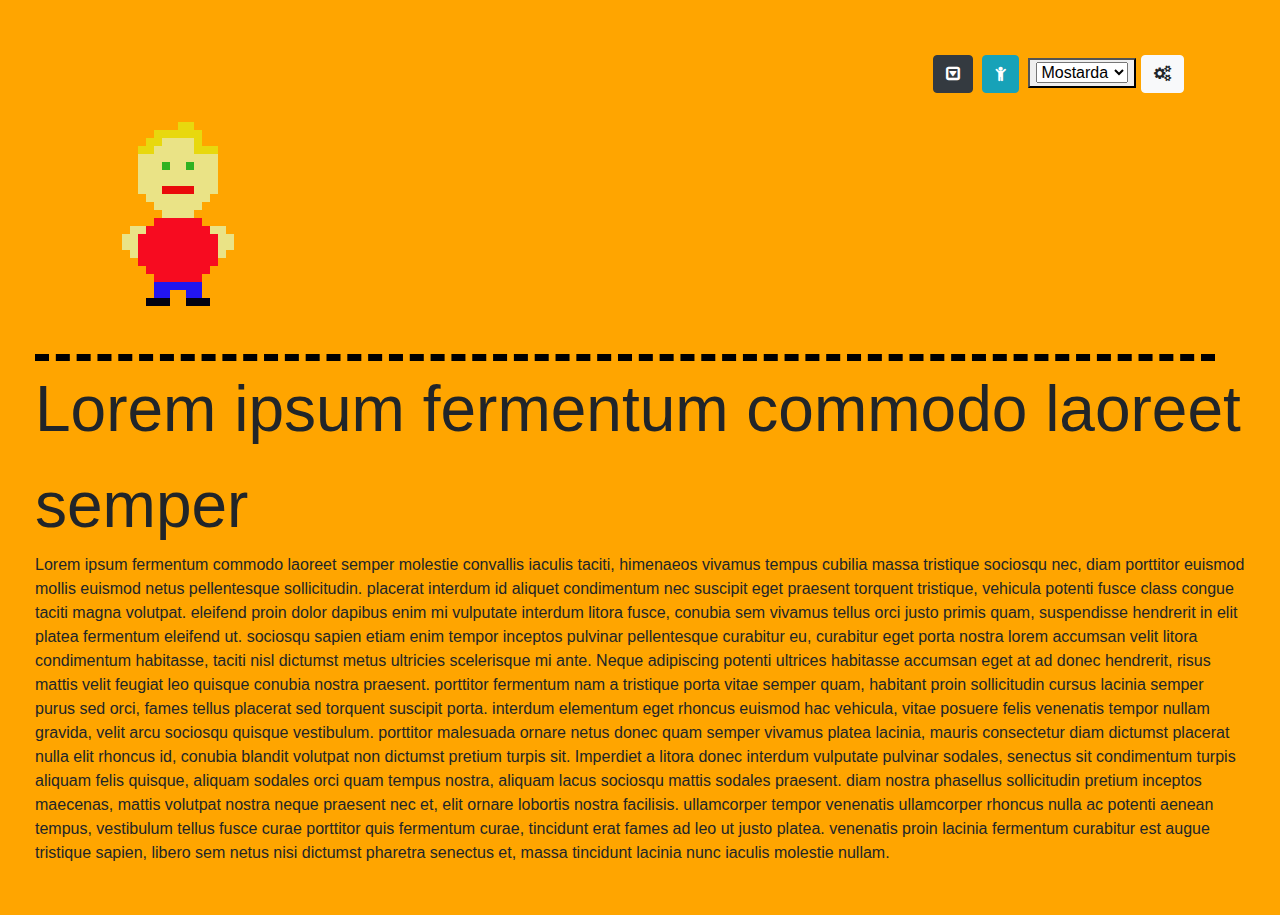
==== index.html @ 0f55163f "mudança de textos" ====
<!DOCTYPE html>
<meta charset="utf-8"/>
<html>
	<head>
		<title>Inicial</title>
		<link rel="stylesheet" href="css/bootstrap.min.css">
		<link rel="stylesheet" href="css/style.css">
		<meta name="viewport" content="width=device-width, initial-scale=1">
<link rel="stylesheet" href="https://cdnjs.cloudflare.com/ajax/libs/font-awesome/4.7.0/css/font-awesome.min.css">
	</head>

	<body>
		<div class="row col-md-12" style="padding: 5px">
		
	
			
			<div class="col-md-3 offset-md-9">
				<button class="btn btn-dark " style="margin-right: 5px" id="btn-acoes"  data-toggle="popover"><i class="fa fa-caret-square-o-down"></i>
				</button>
				<button class="btn btn-info " id="btn-status" style="margin-right: 5px"  data-toggle="popover"><i class="fa fa-child"></i>
				</button>
				<button>
					<select id="selectCorDeFundo" class="com=md-1 selectpicker show-tick" onchange="mudarCorDeFundo()">
					  <option value="1">Mostarda</option>
					  <option value="2">Ketchup</option>
					  <option value="3">Maionese</option>
					</select>
				</button>
				<button class="btn btn-light" style="margin-right: 5px" onclick="adicionarTexto()" data-toggle="popover"><i class="fa fa-cogs"></i>
				</button>
			</div>

		</div>
		<div class="row col-md-12" id="chao">
			<div id="personagem" class="parado" style="position: relative;"></div>
		</div>
		<div class="row" id="conteudo">
			<div id="titulo">
				Lorem ipsum fermentum commodo laoreet semper
				
			</div>
			<div id="texto">
				Lorem ipsum fermentum commodo laoreet semper molestie convallis iaculis taciti, himenaeos vivamus tempus cubilia massa tristique sociosqu nec, diam porttitor euismod mollis euismod netus pellentesque sollicitudin. placerat interdum id aliquet condimentum nec suscipit eget praesent torquent tristique, vehicula potenti fusce class congue taciti magna volutpat. eleifend proin dolor dapibus enim mi vulputate interdum litora fusce, conubia sem vivamus tellus orci justo primis quam, suspendisse hendrerit in elit platea fermentum eleifend ut. sociosqu sapien etiam enim tempor inceptos pulvinar pellentesque curabitur eu, curabitur eget porta nostra lorem accumsan velit litora condimentum habitasse, taciti nisl dictumst metus ultricies scelerisque mi ante. 

				Neque adipiscing potenti ultrices habitasse accumsan eget at ad donec hendrerit, risus mattis velit feugiat leo quisque conubia nostra praesent. porttitor fermentum nam a tristique porta vitae semper quam, habitant proin sollicitudin cursus lacinia semper purus sed orci, fames tellus placerat sed torquent suscipit porta. interdum elementum eget rhoncus euismod hac vehicula, vitae posuere felis venenatis tempor nullam gravida, velit arcu sociosqu quisque vestibulum. porttitor malesuada ornare netus donec quam semper vivamus platea lacinia, mauris consectetur diam dictumst placerat nulla elit rhoncus id, conubia blandit volutpat non dictumst pretium turpis sit. 

				Imperdiet a litora donec interdum vulputate pulvinar sodales, senectus sit condimentum turpis aliquam felis quisque, aliquam sodales orci quam tempus nostra, aliquam lacus sociosqu mattis sodales praesent. diam nostra phasellus sollicitudin pretium inceptos maecenas, mattis volutpat nostra neque praesent nec et, elit ornare lobortis nostra facilisis. ullamcorper tempor venenatis ullamcorper rhoncus nulla ac potenti aenean tempus, vestibulum tellus fusce curae porttitor quis fermentum curae, tincidunt erat fames ad leo ut justo platea. venenatis proin lacinia fermentum curabitur est augue tristique sapien, libero sem netus nisi dictumst pharetra senectus et, massa tincidunt lacinia nunc iaculis molestie nullam. 

			</div>
		
		</div>

		<div id="mudar-textos" style="display:none;">
			<div class="container">
			  <h2>Mudar textos:</h2>
			  <form class="form-horizontal" action="/action_page.php">
			    <div class="form-group">
			      <label class="control-label col-sm-2" for="titulo-site">Título:</label>
			      <div class="col-sm-10">
			        <input type="email" class="form-control" id="titulo-site" placeholder="Digite o título" name="titulo-site">
			      </div>
			    </div>
			    <div class="form-group">
			      <label class="control-label col-sm-2" for="texto-site">Texto:</label>
			      <div class="col-sm-10">          
			        <textarea class="form-control" id="texto-site" placeholder="Digite o texto" name="texto-site"></textarea>
			      </div>
			    </div>
			    <div class="form-group"> 
				    <div class="col-sm-offset-2 col-sm-10">
				      <button onclick="salvarTextos()" class="btn btn-default">Salvar</button>
				    </div>
				 </div>
			  </form>
			</div>
		</div>

		<div style="display:none;">
			<div id="conteudo-popover" class="row" style="padding: 5px;">
					<div class="col-md-12">	
						<label>FOME:</label>		
						<div class="progress">
						  <div class="progress-bar  bg-danger" style="width:5%"></div>
						</div>	
						<label>SOLIDÃO:</label>				
						<div class="progress">
						  <div class="progress-bar bg-info" style="width:70%"></div>
						</div>	
						<label>TRISTEZA:</label>				
						<div class="progress">
						  <div class="progress-bar bg-warning" style="width:70%"></div>
						</div>	
						<label>SONO:</label>	
						<div class="progress">
						  <div class="progress-bar bg-success" style="width:70%"></div>
						</div>
					</div>

				</div>
		</div>

		<div style="display:none;">
			<div id="menu-acoes" class="row" style="padding: 5px;">
					<div class="col-md-12" id="acoes">	
						<div class="row">
							<button class="btn btn-default">Açao 1</button>
						</div>
						<div class="row">
							<button class="btn btn-default">Açao 2</button>
						</div>
						<div class="row">
							<button class="btn btn-default">Açao 3</button>
						</div>
						<div class=row>
							<button class="btn btn-default">Açao 4</button>
						</div>
						<div class="row">
							<button class="btn btn-default">Açao 5</button>
						</div>
						<div class="row">
							<button class="btn btn-default">Açao 6</button>
						</div>
					</div>

				</div>
		</div>
			
			
				


		<script type="text/javascript" src="js/jquery-3.3.1.min.js"></script>	
		<script type="text/javascript" src="js/personagem.js"></script>
	
		<script type="text/javascript" src="js/popper.js"></script>	
		<script type="text/javascript" src="js/bootstrap.min.js"></script>	
		<script type="text/javascript" src="js/site.js"></script>
	</body>
</html>
---- css/style.css ----
body{
	background-color: orange;
	padding: 50px;
}

#chao{
	border-bottom: 7px dashed black;
}

.andandoDireita{
	background: url("../ImagemPersonagem/ClyntonAndando.gif");
	width: 256px;
	height: 256px;
	background-repeat: no-repeat;
}
.andandoEsquerda{
	background: url("../ImagemPersonagem/ClyntonAndandoEsquerda.gif");
	width: 256px;
	height: 256px;
	background-repeat: no-repeat;
}

.parado{
	background: url("../ImagemPersonagem/ClyntonParado.gif");
	width: 256px;
	height: 256px;
}

.fonteTitulo{
	font-family: 'Gaegu', cursive;
	font-size: 70px;
	font-weight: bold;
}
.loginForm{
	padding: 10px;
}
form label{
	font-size: 30px;
	font-weight: bold;
}
.progress{
	margin-bottom: 5px;
}
#acoes .row{
	margin-bottom: 5px;
}
#titulo{
	 font-size: 4rem;
}
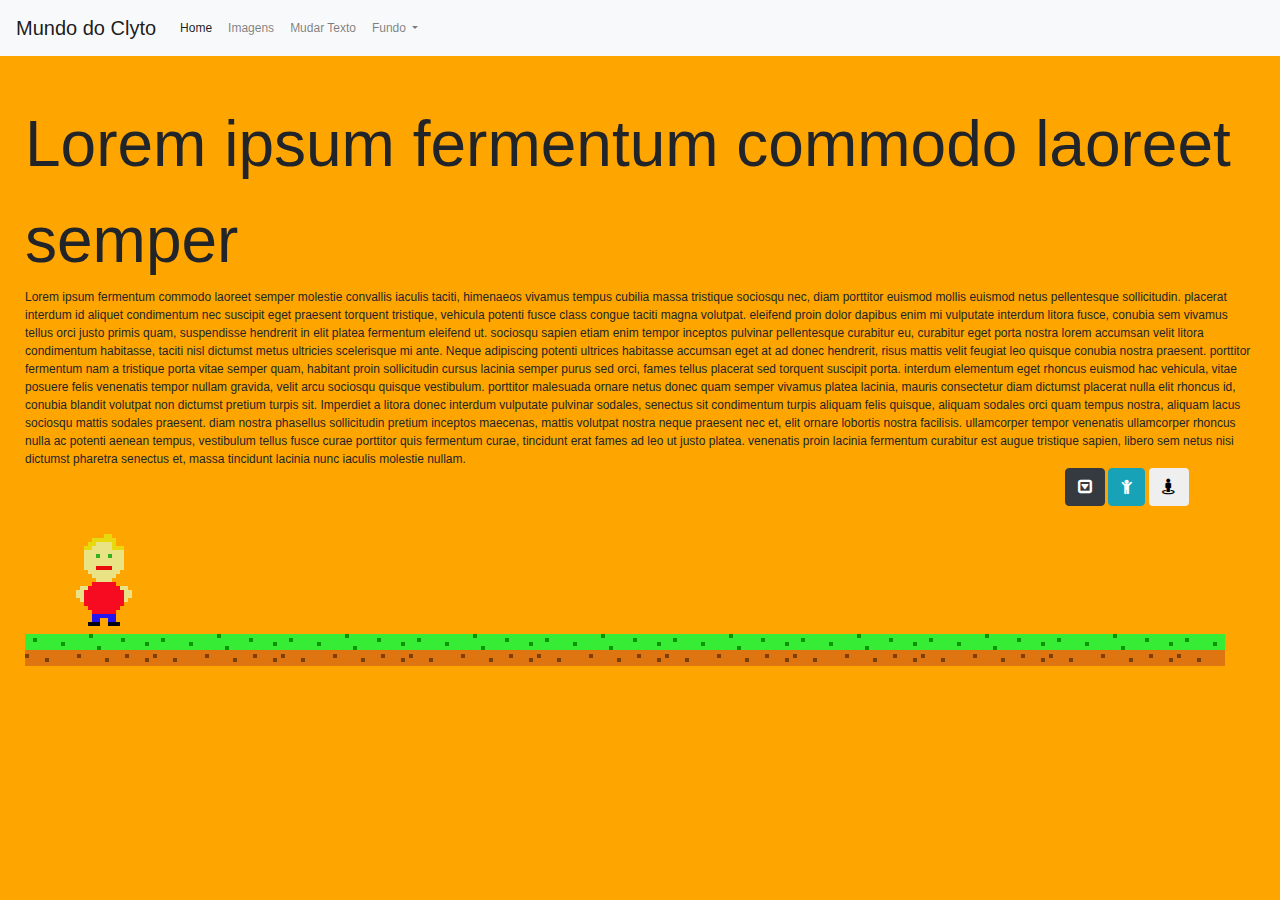
==== commit 8f930637: "Galeria de imagens" ====
--- a/index.html
+++ b/index.html
@@ -10,123 +10,155 @@
 	</head>
 
 	<body>
-		<div class="row col-md-12" style="padding: 5px">
-		
-	
-			
-			<div class="col-md-3 offset-md-9">
-				<button class="btn btn-dark " style="margin-right: 5px" id="btn-acoes"  data-toggle="popover"><i class="fa fa-caret-square-o-down"></i>
-				</button>
-				<button class="btn btn-info " id="btn-status" style="margin-right: 5px"  data-toggle="popover"><i class="fa fa-child"></i>
-				</button>
-				<button>
-					<select id="selectCorDeFundo" class="com=md-1 selectpicker show-tick" onchange="mudarCorDeFundo()">
-					  <option value="1">Mostarda</option>
-					  <option value="2">Ketchup</option>
-					  <option value="3">Maionese</option>
-					</select>
-				</button>
-				<button class="btn btn-light" style="margin-right: 5px" onclick="adicionarTexto()" data-toggle="popover"><i class="fa fa-cogs"></i>
-				</button>
+		<nav class="navbar navbar-expand-lg navbar-light bg-light">
+		  <a class="navbar-brand" href="#">Mundo do Clyto</a>
+		  <button class="navbar-toggler" type="button" data-toggle="collapse" data-target="#navbarNavDropdown" aria-controls="navbarNavDropdown" aria-expanded="false" aria-label="Toggle navigation">
+		    <span class="navbar-toggler-icon"></span>
+		  </button>
+		  <div class="collapse navbar-collapse" id="navbarNavDropdown">
+		    <ul class="navbar-nav">
+		      <li class="nav-item active">
+		        <a class="nav-link" onclick="irParaHome()" href="#">Home <span class="sr-only">(current)</span></a>
+		      </li>
+		      <li class="nav-item">
+		        <a class="nav-link" onclick="mostrarImagens()" href="#">Imagens</a>
+		      </li>
+		      <li class="nav-item">
+		        <a class="nav-link" onclick="adicionarTexto()" href="#">Mudar Texto</a>
+		      </li>
+		      <li class="nav-item dropdown">
+		        <a class="nav-link dropdown-toggle" href="#" id="navbarDropdownMenuLink" data-toggle="dropdown" aria-haspopup="true" aria-expanded="false">
+		          Fundo
+		        </a>
+		        <div class="dropdown-menu" aria-labelledby="navbarDropdownMenuLink">
+		          <a class="dropdown-item" onclick="mudarCorDeFundo(1)">Mostarda</a>
+		          <a class="dropdown-item" onclick="mudarCorDeFundo(2)">Ketchup</a>
+		          <a class="dropdown-item" onclick="mudarCorDeFundo(3)">Maionese</a>
+		        </div>
+		      </li>
+		    </ul>
+		  </div>
+		</nav>
+
+
+
+		<div class="site">
+			<div class="row" id="conteudo">
+					<div id="titulo">
+						Lorem ipsum fermentum commodo laoreet semper
+						
+					</div>
+					<div id="texto">
+						Lorem ipsum fermentum commodo laoreet semper molestie convallis iaculis taciti, himenaeos vivamus tempus cubilia massa tristique sociosqu nec, diam porttitor euismod mollis euismod netus pellentesque sollicitudin. placerat interdum id aliquet condimentum nec suscipit eget praesent torquent tristique, vehicula potenti fusce class congue taciti magna volutpat. eleifend proin dolor dapibus enim mi vulputate interdum litora fusce, conubia sem vivamus tellus orci justo primis quam, suspendisse hendrerit in elit platea fermentum eleifend ut. sociosqu sapien etiam enim tempor inceptos pulvinar pellentesque curabitur eu, curabitur eget porta nostra lorem accumsan velit litora condimentum habitasse, taciti nisl dictumst metus ultricies scelerisque mi ante. 
+
+						Neque adipiscing potenti ultrices habitasse accumsan eget at ad donec hendrerit, risus mattis velit feugiat leo quisque conubia nostra praesent. porttitor fermentum nam a tristique porta vitae semper quam, habitant proin sollicitudin cursus lacinia semper purus sed orci, fames tellus placerat sed torquent suscipit porta. interdum elementum eget rhoncus euismod hac vehicula, vitae posuere felis venenatis tempor nullam gravida, velit arcu sociosqu quisque vestibulum. porttitor malesuada ornare netus donec quam semper vivamus platea lacinia, mauris consectetur diam dictumst placerat nulla elit rhoncus id, conubia blandit volutpat non dictumst pretium turpis sit. 
+
+						Imperdiet a litora donec interdum vulputate pulvinar sodales, senectus sit condimentum turpis aliquam felis quisque, aliquam sodales orci quam tempus nostra, aliquam lacus sociosqu mattis sodales praesent. diam nostra phasellus sollicitudin pretium inceptos maecenas, mattis volutpat nostra neque praesent nec et, elit ornare lobortis nostra facilisis. ullamcorper tempor venenatis ullamcorper rhoncus nulla ac potenti aenean tempus, vestibulum tellus fusce curae porttitor quis fermentum curae, tincidunt erat fames ad leo ut justo platea. venenatis proin lacinia fermentum curabitur est augue tristique sapien, libero sem netus nisi dictumst pharetra senectus et, massa tincidunt lacinia nunc iaculis molestie nullam. 
+
+					</div>		
 			</div>
-
-		</div>
-		<div class="row col-md-12" id="chao">
-			<div id="personagem" class="parado" style="position: relative;"></div>
-		</div>
-		<div class="row" id="conteudo">
-			<div id="titulo">
-				Lorem ipsum fermentum commodo laoreet semper
-				
-			</div>
-			<div id="texto">
-				Lorem ipsum fermentum commodo laoreet semper molestie convallis iaculis taciti, himenaeos vivamus tempus cubilia massa tristique sociosqu nec, diam porttitor euismod mollis euismod netus pellentesque sollicitudin. placerat interdum id aliquet condimentum nec suscipit eget praesent torquent tristique, vehicula potenti fusce class congue taciti magna volutpat. eleifend proin dolor dapibus enim mi vulputate interdum litora fusce, conubia sem vivamus tellus orci justo primis quam, suspendisse hendrerit in elit platea fermentum eleifend ut. sociosqu sapien etiam enim tempor inceptos pulvinar pellentesque curabitur eu, curabitur eget porta nostra lorem accumsan velit litora condimentum habitasse, taciti nisl dictumst metus ultricies scelerisque mi ante. 
-
-				Neque adipiscing potenti ultrices habitasse accumsan eget at ad donec hendrerit, risus mattis velit feugiat leo quisque conubia nostra praesent. porttitor fermentum nam a tristique porta vitae semper quam, habitant proin sollicitudin cursus lacinia semper purus sed orci, fames tellus placerat sed torquent suscipit porta. interdum elementum eget rhoncus euismod hac vehicula, vitae posuere felis venenatis tempor nullam gravida, velit arcu sociosqu quisque vestibulum. porttitor malesuada ornare netus donec quam semper vivamus platea lacinia, mauris consectetur diam dictumst placerat nulla elit rhoncus id, conubia blandit volutpat non dictumst pretium turpis sit. 
-
-				Imperdiet a litora donec interdum vulputate pulvinar sodales, senectus sit condimentum turpis aliquam felis quisque, aliquam sodales orci quam tempus nostra, aliquam lacus sociosqu mattis sodales praesent. diam nostra phasellus sollicitudin pretium inceptos maecenas, mattis volutpat nostra neque praesent nec et, elit ornare lobortis nostra facilisis. ullamcorper tempor venenatis ullamcorper rhoncus nulla ac potenti aenean tempus, vestibulum tellus fusce curae porttitor quis fermentum curae, tincidunt erat fames ad leo ut justo platea. venenatis proin lacinia fermentum curabitur est augue tristique sapien, libero sem netus nisi dictumst pharetra senectus et, massa tincidunt lacinia nunc iaculis molestie nullam. 
-
-			</div>
-		
-		</div>
-
-		<div id="mudar-textos" style="display:none;">
-			<div class="container">
-			  <h2>Mudar textos:</h2>
-			  <form class="form-horizontal" action="/action_page.php">
-			    <div class="form-group">
-			      <label class="control-label col-sm-2" for="titulo-site">Título:</label>
-			      <div class="col-sm-10">
-			        <input type="email" class="form-control" id="titulo-site" placeholder="Digite o título" name="titulo-site">
-			      </div>
-			    </div>
-			    <div class="form-group">
-			      <label class="control-label col-sm-2" for="texto-site">Texto:</label>
-			      <div class="col-sm-10">          
-			        <textarea class="form-control" id="texto-site" placeholder="Digite o texto" name="texto-site"></textarea>
-			      </div>
-			    </div>
-			    <div class="form-group"> 
-				    <div class="col-sm-offset-2 col-sm-10">
-				      <button onclick="salvarTextos()" class="btn btn-default">Salvar</button>
-				    </div>
-				 </div>
-			  </form>
-			</div>
-		</div>
-
-		<div style="display:none;">
-			<div id="conteudo-popover" class="row" style="padding: 5px;">
-					<div class="col-md-12">	
-						<label>FOME:</label>		
-						<div class="progress">
-						  <div class="progress-bar  bg-danger" style="width:5%"></div>
-						</div>	
-						<label>SOLIDÃO:</label>				
-						<div class="progress">
-						  <div class="progress-bar bg-info" style="width:70%"></div>
-						</div>	
-						<label>TRISTEZA:</label>				
-						<div class="progress">
-						  <div class="progress-bar bg-warning" style="width:70%"></div>
-						</div>	
-						<label>SONO:</label>	
-						<div class="progress">
-						  <div class="progress-bar bg-success" style="width:70%"></div>
-						</div>
+			<div id="personagem-chao">
+				<div class="row">
+					<div class="col-md-2 offset-md-10">
+						<button class="btn btn-dark "  id="btn-acoes"  data-toggle="popover"><i class="fa fa-caret-square-o-down"></i>
+						</button>
+						<button class="btn btn-info " id="btn-status"  data-toggle="popover"><i class="fa fa-child"></i>
+						</button>
+						<button class="btn btn-silver " id="btn-mudar-chao" onclick="mudarChao()" data-toggle="popover"><i class="fa fa-street-view"></i>
+						</button>
+						
 					</div>
 
 				</div>
-		</div>
 
-		<div style="display:none;">
-			<div id="menu-acoes" class="row" style="padding: 5px;">
-					<div class="col-md-12" id="acoes">	
-						<div class="row">
-							<button class="btn btn-default">Açao 1</button>
+				<div class="row col-md-12">
+					<div id="personagem" class="parado" style="position: relative;"></div>
+				</div>
+				<div class="row col-md-12 chao1" id="chao">
+					
+				</div>
+			</div>
+			<div id="mudar-textos" style="display:none;">
+				<div class="container">
+				  <h2>Mudar textos:</h2>
+				  <form class="form-horizontal" action="/action_page.php">
+				    <div class="form-group">
+				      <label class="control-label col-sm-2" for="titulo-site">Título:</label>
+				      <div class="col-sm-10">
+				        <input type="email" class="form-control" id="titulo-site" placeholder="Digite o título" name="titulo-site">
+				      </div>
+				    </div>
+				    <div class="form-group">
+				      <label class="control-label col-sm-2" for="texto-site">Texto:</label>
+				      <div class="col-sm-10">          
+				        <textarea class="form-control" id="texto-site" placeholder="Digite o texto" name="texto-site"></textarea>
+				      </div>
+				    </div>
+				    <div class="form-group"> 
+					    <div class="col-sm-offset-2 col-sm-10">
+					      <button onclick="salvarTextos()" class="btn btn-default">Salvar</button>
+					    </div>
+					 </div>
+				  </form>
+				</div>
+			</div>
+
+			<div style="display:none;">
+				<div id="conteudo-popover" class="row" style="padding: 5px;">
+						<div class="col-md-12">	
+							<label>FOME:</label>		
+							<div class="progress">
+							  <div class="progress-bar  bg-danger" style="width:5%"></div>
+							</div>	
+							<label>SOLIDÃO:</label>				
+							<div class="progress">
+							  <div class="progress-bar bg-info" style="width:70%"></div>
+							</div>	
+							<label>TRISTEZA:</label>				
+							<div class="progress">
+							  <div class="progress-bar bg-warning" style="width:70%"></div>
+							</div>	
+							<label>SONO:</label>	
+							<div class="progress">
+							  <div class="progress-bar bg-success" style="width:70%"></div>
+							</div>
 						</div>
-						<div class="row">
-							<button class="btn btn-default">Açao 2</button>
+
+					</div>
+			</div>
+
+			<div style="display:none;">
+				<div id="menu-acoes" class="row" style="padding: 5px;">
+						<div class="col-md-12" id="acoes">	
+							<div class="row">
+								<button class="btn btn-default">Açao 1</button>
+							</div>
+							<div class="row">
+								<button class="btn btn-default">Açao 2</button>
+							</div>
+							<div class="row">
+								<button class="btn btn-default">Açao 3</button>
+							</div>
+							<div class=row>
+								<button class="btn btn-default">Açao 4</button>
+							</div>
+							<div class="row">
+								<button class="btn btn-default">Açao 5</button>
+							</div>
+							<div class="row">
+								<button class="btn btn-default">Açao 6</button>
+							</div>
 						</div>
-						<div class="row">
-							<button class="btn btn-default">Açao 3</button>
-						</div>
-						<div class=row>
-							<button class="btn btn-default">Açao 4</button>
-						</div>
-						<div class="row">
-							<button class="btn btn-default">Açao 5</button>
-						</div>
-						<div class="row">
-							<button class="btn btn-default">Açao 6</button>
-						</div>
+
 					</div>
-
-				</div>
+			</div>
 		</div>
 			
-			
-				
+		<div id="galeria" style="display: none">
+          <img src="images/imagem1.jpg" id="slide">
+          <button id="anterior" class="controle" onclick="anteriorImagem(this)">Anterior</button>
+          <button id="proximo" class="controle" onclick="proximaImagem(this)">Próximo</button>
+        </div>		
 
 
 		<script type="text/javascript" src="js/jquery-3.3.1.min.js"></script>	
@@ -135,5 +167,6 @@
 		<script type="text/javascript" src="js/popper.js"></script>	
 		<script type="text/javascript" src="js/bootstrap.min.js"></script>	
 		<script type="text/javascript" src="js/site.js"></script>
+		<script type="text/javascript" src="js/imagens.js"></script>
 	</body>
 </html>--- a/css/style.css
+++ b/css/style.css
@@ -1,34 +1,51 @@
 body{
 	background-color: orange;
-	padding: 50px;
+	font-size: 12px;
+	overflow: hidden;
+}
+.site{
+	padding: 40px;
 }
 
-#chao{
-	border-bottom: 7px dashed black;
+.chao1{
+	background: url("../ImagemChao/chao1.png");
+	width: 100%;
+	height: 50px;
 }
 
+.chao2{
+	background: url("../ImagemChao/chao2.png");
+	width: 100%;
+	height: 95px;
+}
+.chao3{
+	background: url("../ImagemChao/chao3.png");
+	width: 100%;
+	height: 95px;
+}
 .andandoDireita{
-	background: url("../ImagemPersonagem/ClyntonAndando.gif");
-	width: 256px;
-	height: 256px;
+	background: url("../ImagemPersonagem/ClyntonAndando128.gif");
+	width: 128px;
+	height: 128px;
 	background-repeat: no-repeat;
 }
 .andandoEsquerda{
-	background: url("../ImagemPersonagem/ClyntonAndandoEsquerda.gif");
-	width: 256px;
-	height: 256px;
+	background: url("../ImagemPersonagem/ClyntonAndandoEsquerda128.gif");
+	width: 128px;
+	height: 128px;
 	background-repeat: no-repeat;
 }
 
 .parado{
-	background: url("../ImagemPersonagem/ClyntonParado.gif");
-	width: 256px;
-	height: 256px;
+	background: url("../ImagemPersonagem/ClyntonParado128.gif");
+	width: 128px;
+	height: 128px;
+	background-repeat: no-repeat;
 }
 
 .fonteTitulo{
 	font-family: 'Gaegu', cursive;
-	font-size: 70px;
+	font-size: 50px;
 	font-weight: bold;
 }
 .loginForm{
@@ -46,4 +63,28 @@
 }
 #titulo{
 	 font-size: 4rem;
+}
+
+
+
+#galeria {
+  margin: 0 auto;
+  margin-top: 10px;
+}
+
+#galeria, #slide {
+  width: 600px;
+  height: 500px;
+}
+
+#slide {
+  border: 1px solid gray;
+}
+
+#anterior {
+  float: left;
+}
+
+#proximo {
+  float: right;
 }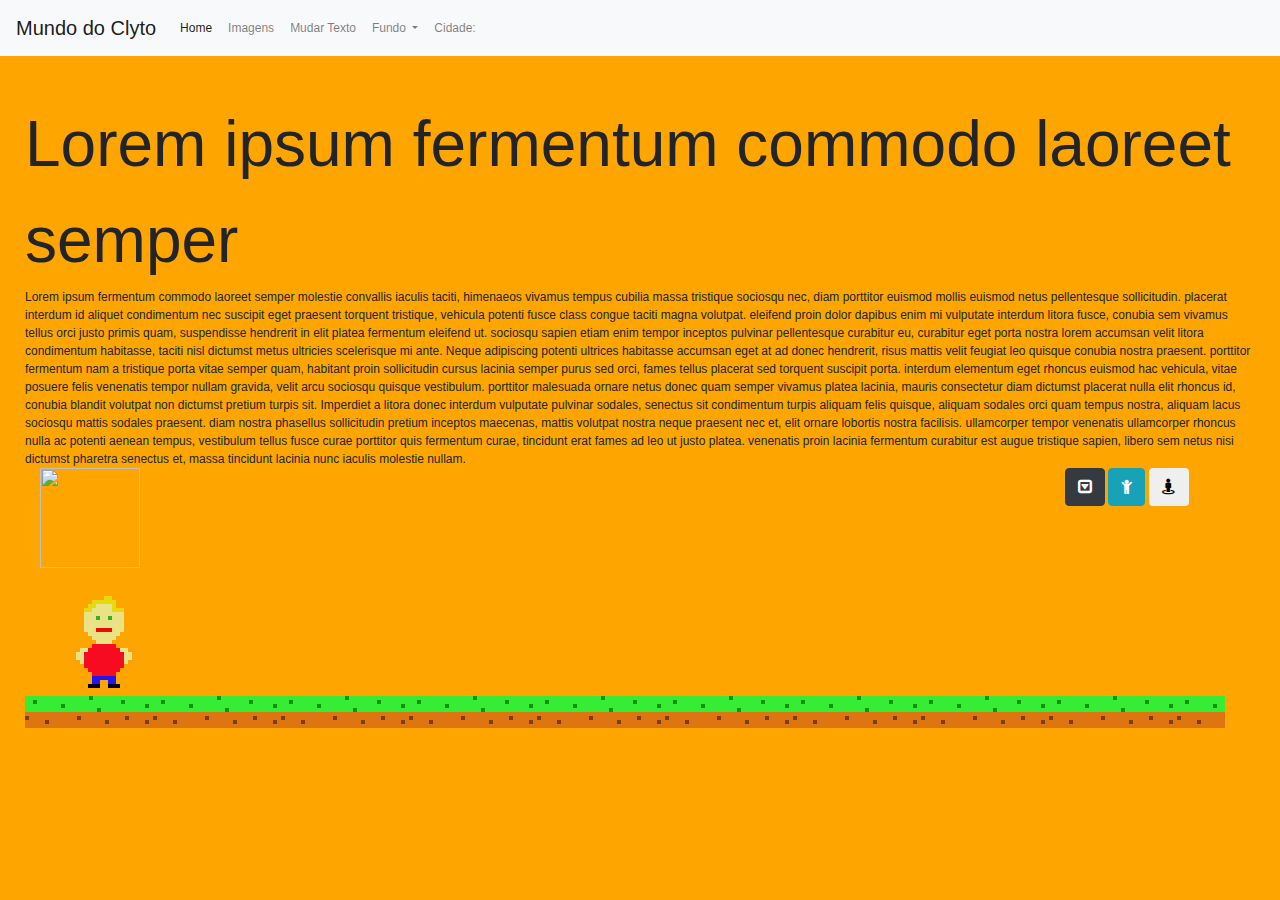
==== commit a7a2354a: "Pesquisa tempo local" ====
--- a/index.html
+++ b/index.html
@@ -36,6 +36,9 @@
 		          <a class="dropdown-item" onclick="mudarCorDeFundo(3)">Maionese</a>
 		        </div>
 		      </li>
+		   	  <li class="nav-item">
+		        <a class="nav-link" href="#">Cidade: <span id="cidade"></span></a>
+		      </li>
 		    </ul>
 		  </div>
 		</nav>
@@ -59,7 +62,10 @@
 			</div>
 			<div id="personagem-chao">
 				<div class="row">
-					<div class="col-md-2 offset-md-10">
+					<div class="col-md-2">
+						<img id="tempoImagem" src="">
+					</div>
+					<div class="col-md-2 offset-md-8">
 						<button class="btn btn-dark "  id="btn-acoes"  data-toggle="popover"><i class="fa fa-caret-square-o-down"></i>
 						</button>
 						<button class="btn btn-info " id="btn-status"  data-toggle="popover"><i class="fa fa-child"></i>
--- a/css/style.css
+++ b/css/style.css
@@ -87,4 +87,8 @@
 
 #proximo {
   float: right;
+}
+#tempoImagem{
+  width: 100px;
+  height: 100px;
 }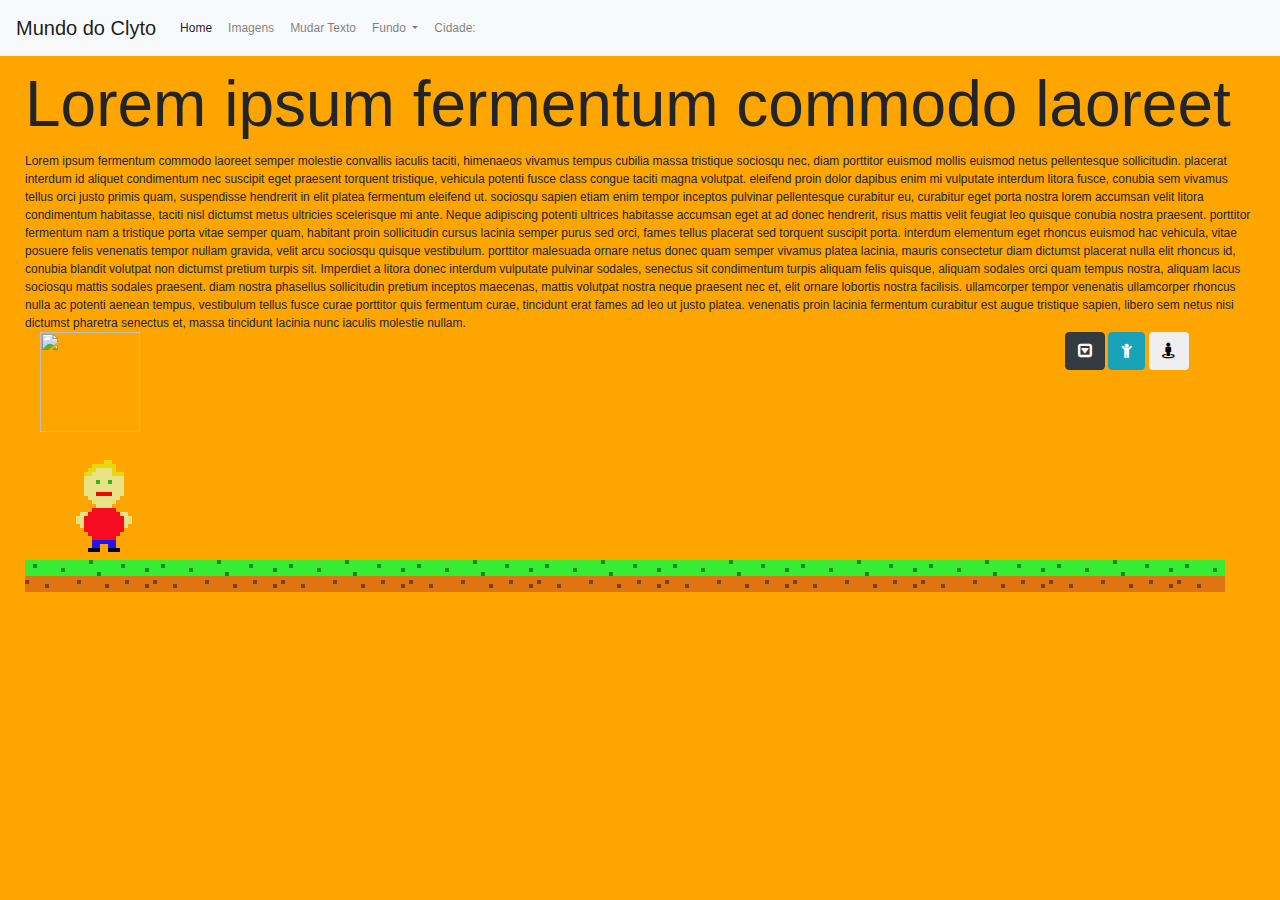
==== commit 568db257: "Ajuste tamanho tela" ====
--- a/index.html
+++ b/index.html
@@ -48,7 +48,7 @@
 		<div class="site">
 			<div class="row" id="conteudo">
 					<div id="titulo">
-						Lorem ipsum fermentum commodo laoreet semper
+						Lorem ipsum fermentum commodo laoreet
 						
 					</div>
 					<div id="texto">
--- a/css/style.css
+++ b/css/style.css
@@ -5,6 +5,7 @@
 }
 .site{
 	padding: 40px;
+	padding-top: 0px
 }
 
 .chao1{
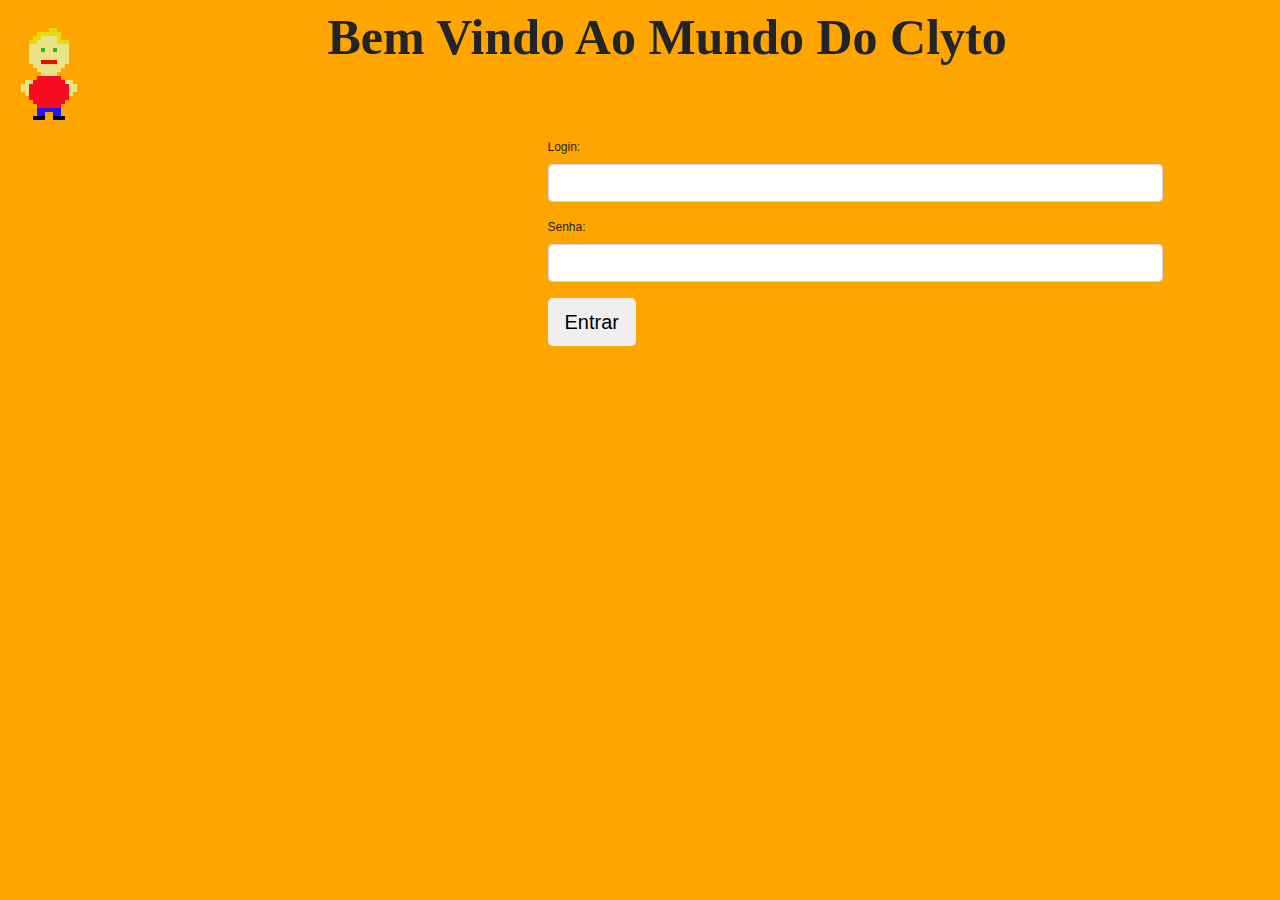
==== commit abcd4727: "milagre1" ====
--- a/index.html
+++ b/index.html
@@ -6,7 +6,11 @@
 		<link rel="stylesheet" href="css/bootstrap.min.css">
 		<link rel="stylesheet" href="css/style.css">
 		<meta name="viewport" content="width=device-width, initial-scale=1">
-<link rel="stylesheet" href="https://cdnjs.cloudflare.com/ajax/libs/font-awesome/4.7.0/css/font-awesome.min.css">
+		<link rel="stylesheet" href="https://cdnjs.cloudflare.com/ajax/libs/font-awesome/4.7.0/css/font-awesome.min.css">
+		<audio id="musica">
+			<source  src="audio/musica.mp3" type="audio/mpeg">
+		</audio>
+		
 	</head>
 
 	<body>
@@ -114,7 +118,7 @@
 						<div class="col-md-12">	
 							<label>FOME:</label>		
 							<div class="progress">
-							  <div class="progress-bar  bg-danger" style="width:5%"></div>
+							  <div id="barraFome" class="progress-bar  bg-danger" style="width:95%"></div>
 							</div>	
 							<label>SOLIDÃO:</label>				
 							<div class="progress">
@@ -137,7 +141,7 @@
 				<div id="menu-acoes" class="row" style="padding: 5px;">
 						<div class="col-md-12" id="acoes">	
 							<div class="row">
-								<button class="btn btn-default">Açao 1</button>
+								<button class="btn btn-default" onclick="comerSanduiche()">Sanduíche</button>
 							</div>
 							<div class="row">
 								<button class="btn btn-default">Açao 2</button>
@@ -172,6 +176,7 @@
 	
 		<script type="text/javascript" src="js/popper.js"></script>	
 		<script type="text/javascript" src="js/bootstrap.min.js"></script>	
+		<script type="text/javascript" src="js/appAjax.js"></script>
 		<script type="text/javascript" src="js/site.js"></script>
 		<script type="text/javascript" src="js/imagens.js"></script>
 	</body>
--- a/css/style.css
+++ b/css/style.css
@@ -43,6 +43,18 @@
 	height: 128px;
 	background-repeat: no-repeat;
 }
+.pulando{
+	background: url("../ImagemPersonagem/ClyntonPulando128.gif");
+	width: 128px;
+	height: 128px;
+	background-repeat: no-repeat;
+}
+.sanduiche{
+	background: url("../ImagemPersonagem/ClyntonSanduiche128.gif");
+	width: 128px;
+	height: 128px;
+	background-repeat: no-repeat;
+}
 
 .fonteTitulo{
 	font-family: 'Gaegu', cursive;
@@ -52,7 +64,7 @@
 .loginForm{
 	padding: 10px;
 }
-form label{
+.grupo-form label{
 	font-size: 30px;
 	font-weight: bold;
 }
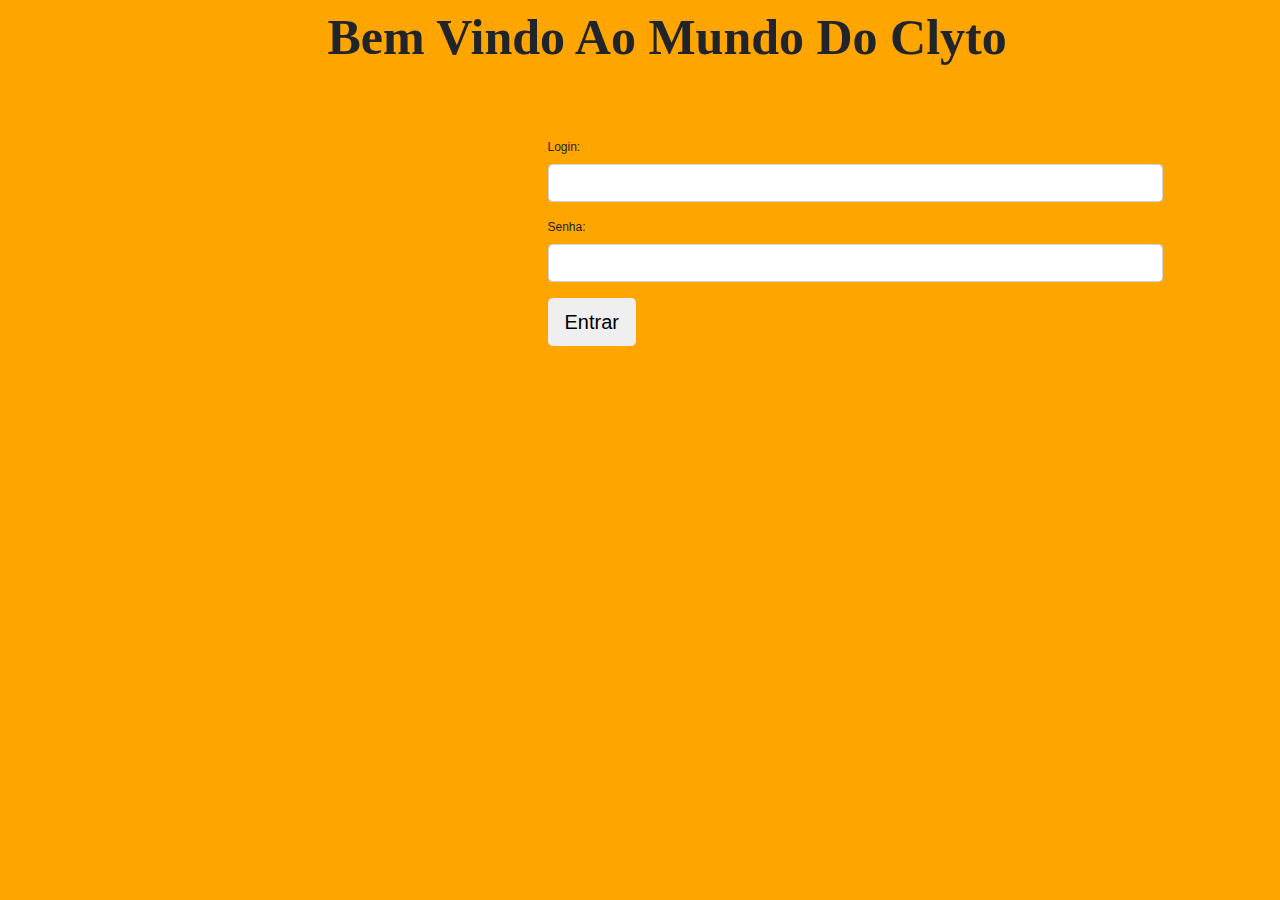
==== commit 9de64648: "fim" ====
--- a/index.html
+++ b/index.html
@@ -51,11 +51,11 @@
 
 		<div class="site">
 			<div class="row" id="conteudo">
-					<div id="titulo">
+					<div id="titulo" class="col-md-12">
 						Lorem ipsum fermentum commodo laoreet
 						
 					</div>
-					<div id="texto">
+					<div id="texto" class="col-md-12">
 						Lorem ipsum fermentum commodo laoreet semper molestie convallis iaculis taciti, himenaeos vivamus tempus cubilia massa tristique sociosqu nec, diam porttitor euismod mollis euismod netus pellentesque sollicitudin. placerat interdum id aliquet condimentum nec suscipit eget praesent torquent tristique, vehicula potenti fusce class congue taciti magna volutpat. eleifend proin dolor dapibus enim mi vulputate interdum litora fusce, conubia sem vivamus tellus orci justo primis quam, suspendisse hendrerit in elit platea fermentum eleifend ut. sociosqu sapien etiam enim tempor inceptos pulvinar pellentesque curabitur eu, curabitur eget porta nostra lorem accumsan velit litora condimentum habitasse, taciti nisl dictumst metus ultricies scelerisque mi ante. 
 
 						Neque adipiscing potenti ultrices habitasse accumsan eget at ad donec hendrerit, risus mattis velit feugiat leo quisque conubia nostra praesent. porttitor fermentum nam a tristique porta vitae semper quam, habitant proin sollicitudin cursus lacinia semper purus sed orci, fames tellus placerat sed torquent suscipit porta. interdum elementum eget rhoncus euismod hac vehicula, vitae posuere felis venenatis tempor nullam gravida, velit arcu sociosqu quisque vestibulum. porttitor malesuada ornare netus donec quam semper vivamus platea lacinia, mauris consectetur diam dictumst placerat nulla elit rhoncus id, conubia blandit volutpat non dictumst pretium turpis sit. 
@@ -67,7 +67,7 @@
 			<div id="personagem-chao">
 				<div class="row">
 					<div class="col-md-2">
-						<img id="tempoImagem" src="">
+						<img id="tempoImagem" src="ImagemPersonagem/sol.png">
 					</div>
 					<div class="col-md-2 offset-md-8">
 						<button class="btn btn-dark "  id="btn-acoes"  data-toggle="popover"><i class="fa fa-caret-square-o-down"></i>
@@ -91,11 +91,10 @@
 			<div id="mudar-textos" style="display:none;">
 				<div class="container">
 				  <h2>Mudar textos:</h2>
-				  <form class="form-horizontal" action="/action_page.php">
 				    <div class="form-group">
 				      <label class="control-label col-sm-2" for="titulo-site">Título:</label>
 				      <div class="col-sm-10">
-				        <input type="email" class="form-control" id="titulo-site" placeholder="Digite o título" name="titulo-site">
+				        <input class="form-control" id="titulo-site" placeholder="Digite o título" name="titulo-site">
 				      </div>
 				    </div>
 				    <div class="form-group">
@@ -109,7 +108,6 @@
 					      <button onclick="salvarTextos()" class="btn btn-default">Salvar</button>
 					    </div>
 					 </div>
-				  </form>
 				</div>
 			</div>
 
@@ -122,15 +120,15 @@
 							</div>	
 							<label>SOLIDÃO:</label>				
 							<div class="progress">
-							  <div class="progress-bar bg-info" style="width:70%"></div>
+							  <div id="barraSolidao" class="progress-bar bg-info" style="width:70%"></div>
 							</div>	
 							<label>TRISTEZA:</label>				
 							<div class="progress">
-							  <div class="progress-bar bg-warning" style="width:70%"></div>
+							  <div id="barraTristeza" class="progress-bar bg-warning" style="width:70%"></div>
 							</div>	
 							<label>SONO:</label>	
 							<div class="progress">
-							  <div class="progress-bar bg-success" style="width:70%"></div>
+							  <div id="barraSono" class="progress-bar bg-success" style="width:70%"></div>
 							</div>
 						</div>
 
